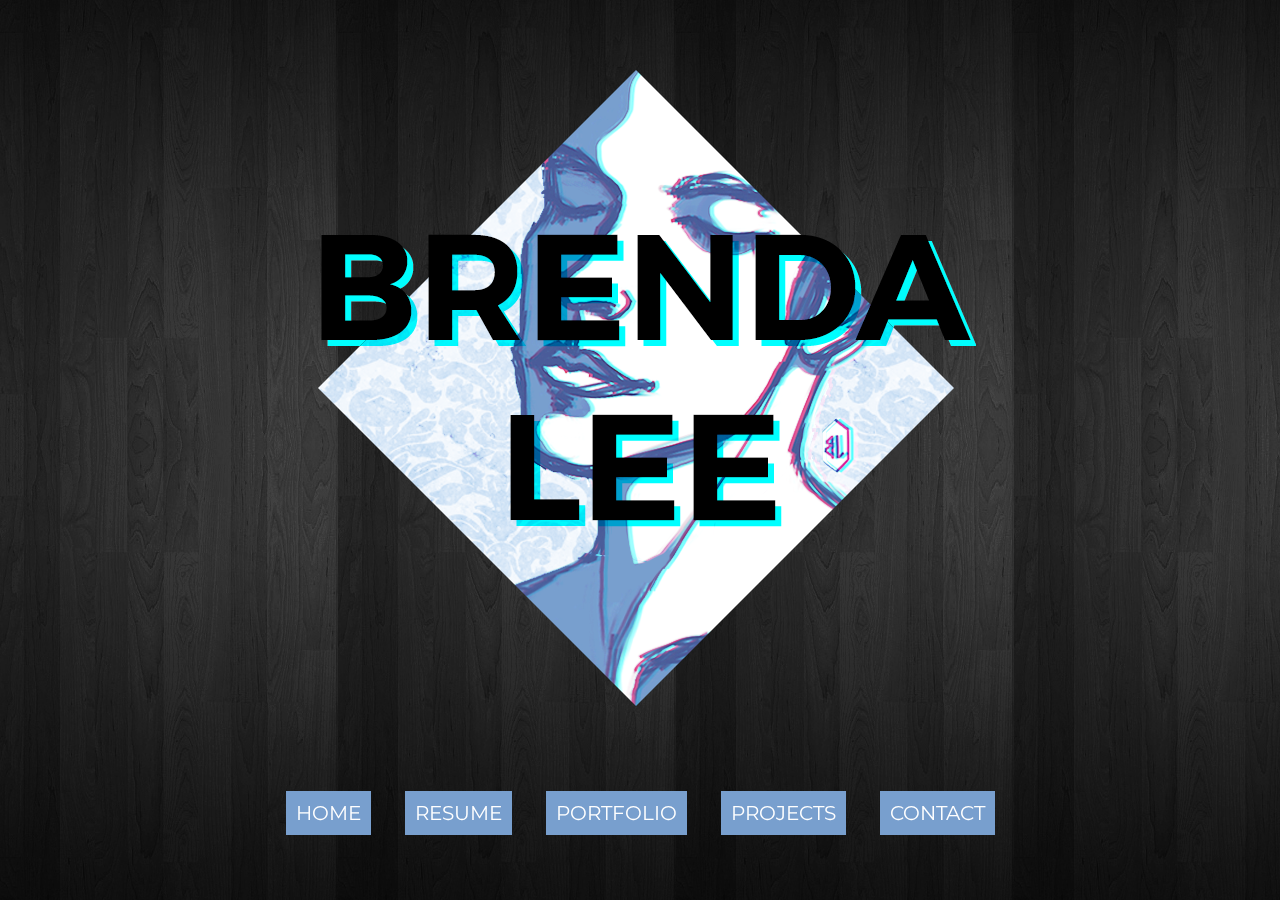
==== index.html @ d57bc130 "Initial Commit" ====
<!DOCTYPE html>
<html>
<head>
	<title>Home</title>
	<link rel="stylesheet" type="text/css" href="styles.css">
	<link href='https://fonts.googleapis.com/css?family=Montserrat:400,700|Work+Sans:400,500|Open+Sans' rel='stylesheet' type='text/css'>
</head>
<body>
<center>

<div class="index">
	<img src="images/miles1.png">
	<br>
	<div id="footer">
		<a href="index.html">home</a> <a href="resume.html">resume</a> <a href="portfolio.html">portfolio</a> <a href="projects.html">projects</a> <a href="contact.html">contact</a>
	</div>
</div>

</center>	
</body>
</html>
---- styles.css ----
/* ALL PAGES */
body {
	background-image: url(images/black.png);
	background-position: fixed;
	margin:0 auto;
	text-align:center;
	width:100%;
	height:100%;
	margin:0;
	position:fixed;
}

h1 {
	text-transform: uppercase;
	font-family:Montserrat;
	font-size:4em;
	display:inline;
	text-shadow: #789fce 3px 3px;
}

h2 {
	text-transform: uppercase;
	font-family:Montserrat;
	font-size:2em;
	display:inline;
	text-decoration: none;
	color:#789fce;
	text-align:center;
}

a {
	color:#789fce;
	font-family: Montserrat, Arial;
	text-decoration: none;
}

body p {
	padding:20px;
	margin:20px;
	display:inline-block;
	font-family:Open Sans;
	background-color:#f2f2f2;
	overflow:auto;
	text-align: left;
}

a:hover {
	color:black;
}

body #footer {
	bottom:50px;
	position:fixed;
	margin:0 auto;
	width:100%;
}

#footer a {
	padding:10px;
	text-align:center;
	background-color:#789fce;
	margin:15px;
	text-transform: uppercase;
	font-family: Montserrat, Arial;
	text-decoration: none;
	color:white;
	display:inline-block;
	font-size:20px;
}

#footer a:hover {
	background-color: white;
	color:#789fce;
}

#footer .currentpg a {
	background-color:white;
	color:#789fce;
	display:inline-block;
}

#container {
	width:100%;
	height:100%;
	margin:0px;
	padding:0px;
}



/* INDEX */

.index {
	width:100%;
	height:100%;
	position:fixed;
}

.index img {
	max-width:60%;
	margin:0 auto;
	display:inline-block;
	padding:70px;
}

/* SIDEBAR FOR ALL PAGES EXCEPT INDEX */

.sidebar {
	width:40%;
	height:100%;
	position:fixed;
	float:left;
	color:white;
}

.sidebar #footer {
	width:40%;
}

.sidebar img {
	max-width:60%;
	margin:0 auto;
	display:inline-block;
	padding:30px;
	margin-top:20%;
	margin-top:50px;
}

/* RESUME */

.resume {
	width:60%;
	height:100%;
	margin:0 auto;
	padding:0px;
	margin-left:40%;
	float:right;
	display:block;
	position:fixed;
	background-color:lightgray;
	overflow:scroll;
}

.resume p {
	padding:20px;
	margin:20px;
	display:inline-block;
	font-family: Cambria;
	width:85%;
	background-color:#f2f2f2;
	overflow:auto;
	text-align: left;
}

.resume p a {
	font-family:Cambria;
}

p.center {
	text-align:center;
}

/* PORTFOLIO */

.portfolio {
	width:60%;
	height:100%;
	margin:0 auto;
	padding:0px;
	margin-left:40%;
	float:right;
	display:block;
	position:fixed;
	background-color:lightgray;
	overflow:scroll;
}

.portfolio p {
	font-family:Open Sans;
}
.portfolio #img {
	padding:20px;
	margin:20px;
	width:85%;
	height:90%;
	display:inline-block;
	background-color: none;
	text-align: left;
}

.portfolio #img img {
	height:30%;
	padding:10px;
}

/* PROJECTS */

.projects {
	width:60%;
	height:100%;
	margin:0 auto;
	padding:0px;
	margin-left:40%;
	float:right;
	display:block;
	position:fixed;
	background-color:lightgray;
	overflow:scroll;
}

.projects #footer {
	width:40%;
}

.projects p {
	padding:20px;
	margin:20px;
	display:inline-block;
	font-family: Open Sans;
	width:85%;
	background-color:#f2f2f2;
	overflow:auto;
	text-align: left;
	text-align: center;
}
.projects b a {
	font-size:30px;
}

.projects p b {
	text-transform: uppercase;
	font-weight: bold;
}

/* CONTACT */

.contact {
	width:60%;
	height:100%;
	margin:0 auto;
	padding:0px;
	margin-left:40%;
	float:right;
	display:block;
	position:fixed;
	background-color:lightgray;
	overflow:scroll;
}

.contact #footer {
	width:40%;
}

.contact p{
	padding:20px;
	margin:20px;
	display:inline-block;
	font-family:Open Sans;
	background-color:#f2f2f2;
	overflow:auto;
	text-align: left;
}

.contact form {
	font-family:Open Sans;
	text-align:left;
	margin:5%;
	padding:10%;
	background-color:#f2f2f2;
}

.contact button a {
	color:white;
}

.contact button:hover a {
	color:#789fce;
}

.contact button:hover {
	background-color:white;
}

button {
	padding:10px 50px 10px 50px;
	background-color:#789fce;
	color:white;
	font-family:Open Sans;
	font-size:16px;
	box-shadow:none;
	border:none;
	text-align:center;
}

button:hover {
	background-color:white;
	color:#789fce;
}

.contact #social {
	padding:20px;
	margin:20px;
	display:inline-block;
	font-family:Open Sans;
	background-color:#f2f2f2;
	overflow:auto;
	text-align: left;
	border-radius:;

}

.contact #social:hover {
	background-color:#789fce;
}

.contact img {
	width:100px;
	border-radius:100%;
}
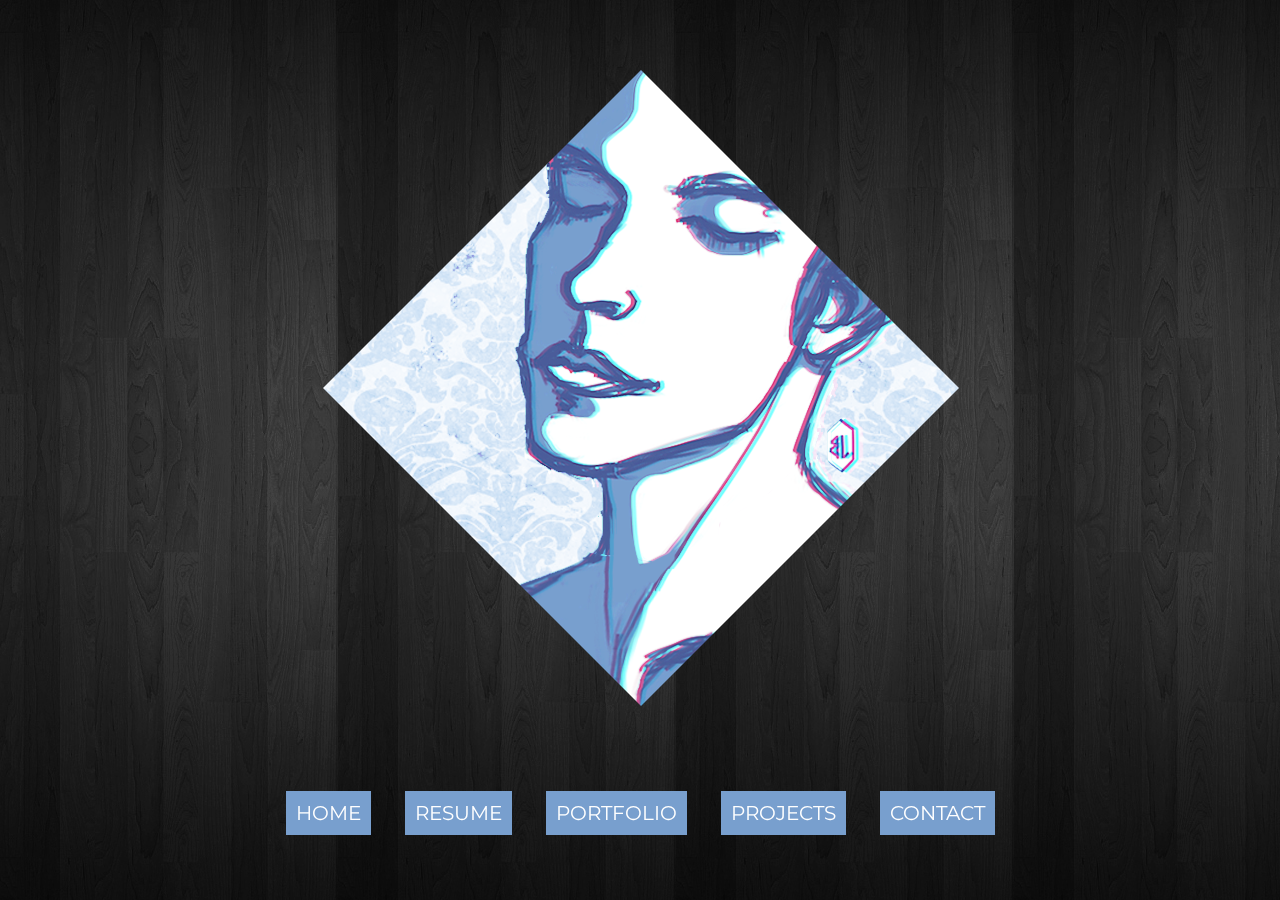
==== commit 32eaf294: "Update index.html" ====
--- a/index.html
+++ b/index.html
@@ -9,7 +9,7 @@
 <center>
 
 <div class="index">
-	<img src="images/miles1.png">
+	<img src="images/miles.png">
 	<br>
 	<div id="footer">
 		<a href="index.html">home</a> <a href="resume.html">resume</a> <a href="portfolio.html">portfolio</a> <a href="projects.html">projects</a> <a href="contact.html">contact</a>
@@ -18,4 +18,4 @@
 
 </center>	
 </body>
-</html>+</html>
